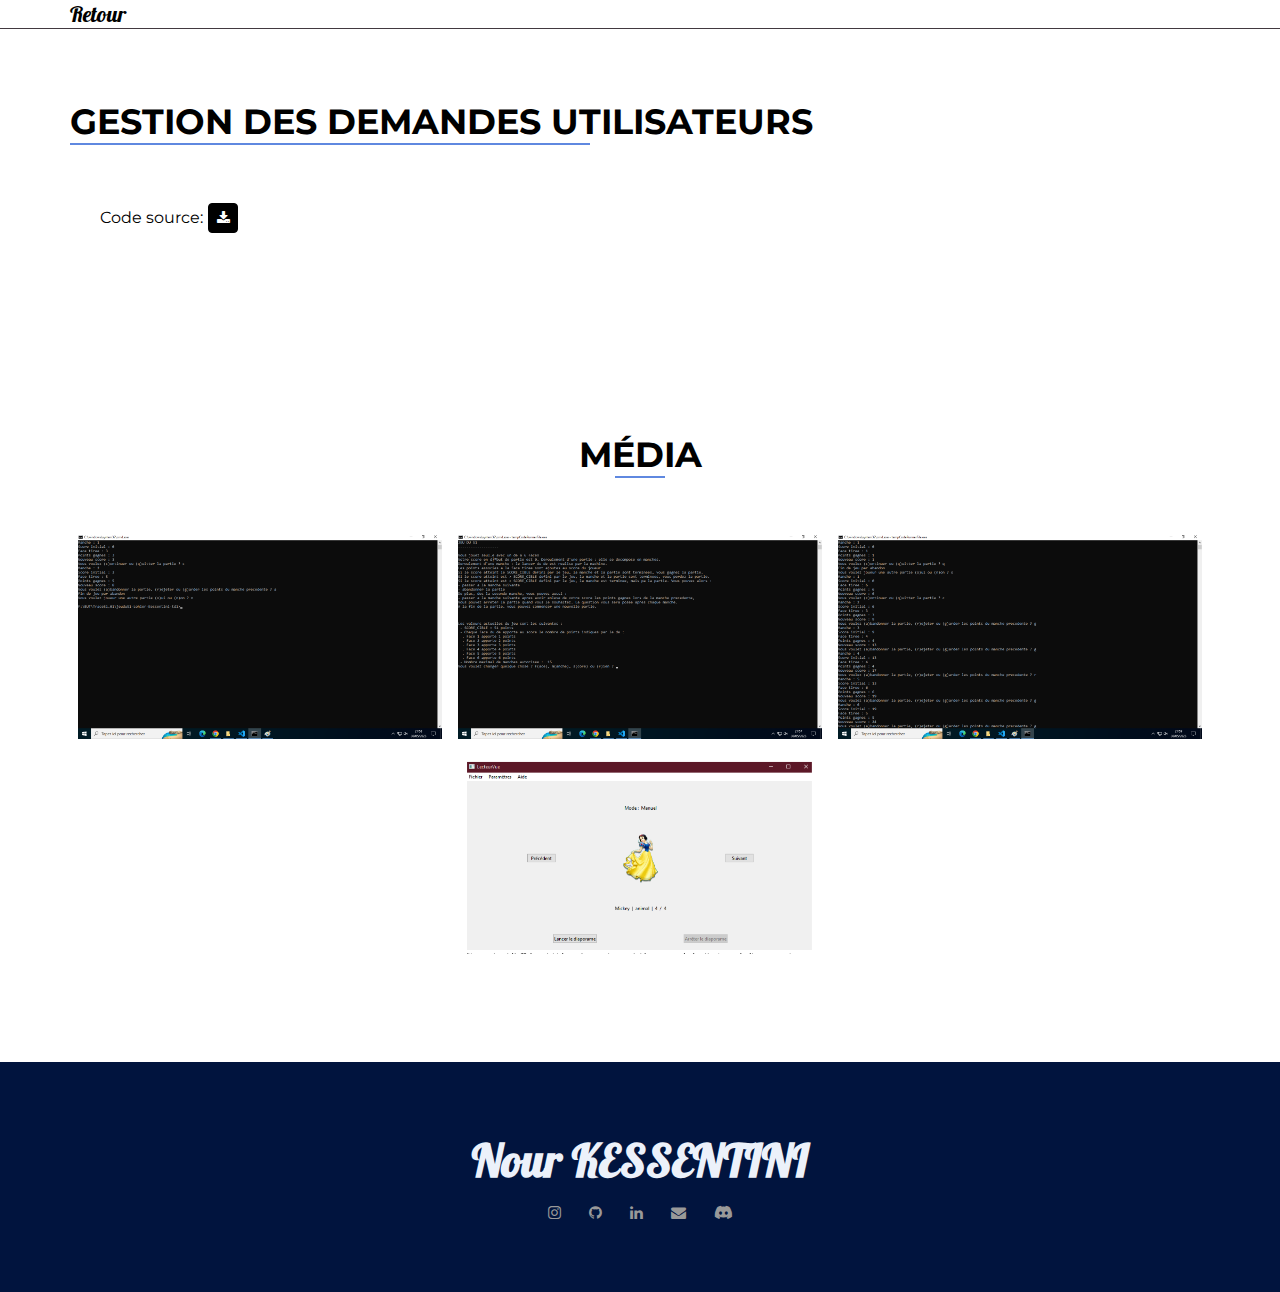
==== utilisateur.html @ 01fd4676 "asba" ====
<!DOCTYPE html>
<html lang="fr">

<head>
    <meta charset="UTF-8" />
    <meta name="viewport" content="width=device-width, initial-scale=1.0" />
    <meta name="keywords" content="HTML, CSS, JavaScript">
    <meta name="description"
        content="A clean, beautiful and responsive portfolio template for Developers! using only Html, CSS, and JavaScript">
    <title>Gestion des demandes utilisateurs</title>
    <link href="./css/header.css" rel="stylesheet" />
    <link href="./css/main.css" rel="stylesheet" />
    <link href="./css/home.css" rel="stylesheet" />
    <link href="./css/about.css" rel="stylesheet" />
    <link href="./css/service.css" rel="stylesheet" />
    <link href="./css/portfolio.css" rel="stylesheet" />
    <link href="./css/testimonials.css" rel="stylesheet" />
    <link href="./css/testimonials.css" rel="stylesheet" />
    <link href="./css/blog.css" rel="stylesheet" />
    <link href="./css/contact.css" rel="stylesheet" />
    <link href="./css/footer.css" rel="stylesheet" />
</head>

<body>
    <header>
        <div class="container">
            <div class="row">
                <div class="brand-b">
                    <a href="index.html" class="logo">Retour</a>
                </div>
            </div>
            <div class="hamburger">
            </div>
            <div class="navbar">
                <ul>
                </ul>
            </div>
        </div>
    </header>

    <section class="about" id="about">
        <div class="container">
            <div class="row">
                <div class="title">
                    <h1>Gestion des demandes utilisateurs</h1>
                </div>
                <div class="text"><div class="social">
                    Code source:
                    <a target="_blank" href="utilisateur.zip"><i class="fa fa-download"></i></a>
                </div></div>
            </div>
    </section>
    <section class="portfolio" id="Projets">
        <div class="container">
            <div class="row">
                <div class="title text-center">
                    <h1>Média</h1>
                </div>
            </div>
            <div class="row">
                <div class="gallery">
                    <div class="item">
                        <div class="inner">
                            <img src="./img/portfolio/utilisateur/abondonne1.png" alt="portfolio" />
                            <div class="overlay">
                                <span class="fa fa-plus"></span>
                            </div>
                        </div>
                    </div>
                    <div class="item">
                        <div class="inner">
                            <img src="./img/portfolio/utilisateur/image1.png" alt="portfolio" />
                            <div class="overlay">
                                <span class="fa fa-plus"></span>
                            </div>
                        </div>
                    </div>
                    <div class="item">
                        <div class="inner">
                            <img src="./img/portfolio/utilisateur/jouer1.png" alt="portfolio" />
                            <div class="overlay">
                                <span class="fa fa-plus"></span>
                            </div>
                        </div>
                    </div>
                    <div class="item">
                        <div class="inner">
                            <img src="./img/portfolio/utilisateur/s2.02.PNG" alt="portfolio" />
                            <div class="overlay">
                                <span class="fa fa-plus"></span>
                            </div>
                        </div>
                    </div>
                </div>
            </div>
        </div>
    </section>
    <footer>
        <div class="container">
           <div class="row">
              <div class="footer-logo">Nour KESSENTINI</div>
              <div class="social-link">
                 <a target="_blank" href="https://www.instagram.com/nour_ksentini/"><i class="fa fa-instagram"></i></a>
                 <a target="_blank" href="https://github.com/nourkessentini"><i class="fa fa-github"></i></a>
                 <a target="_blank" href="https://www.linkedin.com/in/nour-kessentini-a03a59263/"><i
                       class="fa fa-linkedin"></i></a>
                 <a target="_blank" href="mailto:nourkesentini123@gmail.com"><i class="fa fa-envelope"></i></a>
                 <a target="_blank" href="https://discordapp.com/users/1016332114137989231
                 /"><i class="fab fa-discord"></i></a>
              </div>
           </div>
        </div>
     </footer>
    <div class="lightbox hide">
        <span class="close-lightbox fa fa-close"></span>
        <img src="" alt="portfolio" />
    </div>
    <script src="./js/app.js"></script>
</body>

</html>
---- css/header.css ----
header {
  position: absolute;
  padding: 0px 15px;
  left: 0px;
  right: 0px;
  border-bottom: 1px solid #423940;
  z-index: 11;
}

.fixed {
  background-color: rgb(236, 241, 250);
  position: fixed;
  border-color: #eee;
  animation: fixHeader 1s ease;
  z-index: 11;
}

@keyframes fixHeader {
  0% {
    transform: translateY(-100%);
  }

  100% {
    transform: translateY(0%);
  }
}

.container {
  max-width: 1140px;
  margin: auto;
}

header .row {
  justify-content: space-between;
  align-items: center;
}

.brand-name a {
  font-size: 22px;
  font-weight: 500;
  color: rgb(236, 241, 250);
  position: relative;
  font-family: 'Lobster', cursive;
}
.brand-b a{
  font-size: 22px;
  font-weight: 500;
  color: black;
  position: relative;
  font-family: 'Lobster', cursive;
}


.fixed .brand-name a {
  color: #000;
}

.hamburger .fa {
  font-size: 20px;
  background-color: rgb(236, 241, 250);
  color: #01143e;
  display: none;
  height: 30px;
  width: 35px;
  border-radius: 2px;
  line-height: 30px;
  text-align: center;
  cursor: pointer;
  border: 1px solid #eee;
}

.navbar ul {
  list-style: none;
  margin: 0;
  padding: 0;
}

.navbar ul li {
  display: inline;
  margin-left: 35px;
}

.navbar ul li a {
  font-size: 15px;
  line-height: 72px;
  color: rgb(236, 241, 250);
  font-weight: 600;
  /* display: block; */
  position: relative;
}

.fixed .navbar ul li a {
  color: #000;
}

.navbar ul li a::before {
  content: "";
  height: 2px;
  background-color: rgb(236, 241, 250);
  width: 0%;
  position: absolute;
  right: 0px;
  bottom: -27px;
  cursor: pointer;
  transition: all 0.5s ease;
}

.fixed .navbar ul li a::before {
  background-color: #5f88e0;
}

.navbar ul li a:hover::before {
  width: 100%;
  left: 0px;
}

.navbar ul li a.active::before {
  width: 100%;
  left: 0;
}
---- css/main.css ----
@import url("https://fonts.googleapis.com/css2?family=Montserrat:wght@300;400;500;600;700&display=swap");
@import url('https://fonts.googleapis.com/css2?family=Lobster&display=swap');

@import url("https://cdnjs.cloudflare.com/ajax/libs/font-awesome/5.13.0/css/all.min.css");
@import url("https://stackpath.bootstrapcdn.com/font-awesome/4.7.0/css/font-awesome.min.css");

html {
  scroll-behavior: smooth;
}

body {
  margin: 0;
  font-family: "Montserrat", sans-serif;
  background-color: rgb(236, 241, 250);
}

* {
  box-sizing: border-box;
  margin: 0;
}

a {
  text-decoration: none;
  font-size: 15px;
}

.row {
  display: flex;
  flex-wrap: wrap;
}

.title {
  flex: 0 0 100%;
  max-width: 100%;
  margin-bottom: 40px;
}

.title h1 {
  color: #000;
  display: inline-block;
  font-size: 35px;
  font-weight: 700;
  text-transform: uppercase;
  margin: 0px 0px 10px;
  position: relative;
}

.title h1::before {
  content: "";
  left: 0;
  right: 30%;
  position: absolute;
  height: 2px;
  background-color: #5f88e0;
  bottom: -2px;
}

.title p {
  font-size: 12px;
  color: #838383;
  font-weight: 400;
  letter-spacing: 2px;
}

.text-center {
  text-align: center !important;
}

.text-right {
  text-align: right !important;
}

.text-left {
  text-align: left !important;
}

.align-items-center {
  align-items: center;
}

.space-between {
  justify-content: space-between;
}

.button {
  flex: 0 0 33.33%;
  max-width: 33.33%;
  text-align: right;
}

.button a {
  font-size: 14px;
  color: rgb(236, 241, 250);
  background-color: transparent;
  border: 1.5px solid rgb(236, 241, 250);
  border-radius: 4px;
  padding: 12px 25px;
  display: inline-block;
  text-transform: uppercase;
  font-weight: 600;
  cursor: pointer;
  transition: all 0.5s ease;
}

.button a:hover {
  background-color: #fff;
  color: #000;
}

@media(max-width: 991px) {
  .block h1 {
    font-size: 50px;
  }
}

@media(max-width: 767px) {
  .home .home-content .block h1 {
    font-size: 40px;
  }

  .home .home-content .block h3 {
    font-size: 25px;
  }

  header {
    padding: 15px;
    position: fixed;
    background-color: rgb(236, 241, 250);
    border-bottom: 1px solid #eee;
  }

  .brand-name .logo {
    color: #01143e;
  }

  .hamburger .fa {

    display: inline-block;
  }

  .navbar {
    position: absolute;
    background-color: rgb(236, 241, 250);
    width: 100%;
    left: 0px;
    top: 60px;
    padding: 15px;
    border-top: 1px solid #eee;
    border-bottom: 1px solid #eee;
    display: none;
  }

  .navbar .show {
    display: block;
  }

  .navbar ul li {
    display: block;
    margin-left: 0;

  }

  .navbar ul li a {
    line-height: 42px;
    color: #01143e;
  }

  .navbar ul li a::before {
    bottom: -3px;
    background-color: #01143e;
  }

  .about .img {
    flex: 0 0 100%;
    max-width: 100%;
  }

  .about .text {
    flex: 0 0 100%;
    max-width: 100%;
    padding-left: 0px;
    padding-top: 30px;
  }

  .service-content .box {
    padding: 30px;
    flex: 0 0 100%;
    max-width: 100%;
  }

  .gallery .item {
    flex: 0 0 50%;
    max-width: 50%;
    position: relative;
    padding: 8px;
  }

  .message .container .row .message-text {
    flex: 0 0 100%;
    max-width: 100%;
  }

  .message .button {
    flex: 0 0 100%;
    max-width: 100%;
    text-align: left;

  }

  .blog-content {
    padding: 40px 20px;
  }

  .blog-content .blog-box {
    flex: 0 0 100%;
    max-width: 100%;
    margin-bottom: 40px;
  }

  .contact-form {
    padding: 20px;
  }

  .contact-form .col-6 {
    flex: 0 0 100%;
    max-width: 100%;
  }
}

@media(max-width: 500px) {
  .home .home-content .block {
    padding-left: 20px;
  }

  .home .home-content .block h1 {
    font-size: 30px;
  }

  .home .home-content .block h3 {
    font-size: 15px;
  }

  .about .about-content .social a {
    margin: 0px 3px;
  }

  .gallery .item {
    flex: 0 0 100%;
    max-width: 100%;
  }

  .testimonials-box .testimonials-img {
    flex-wrap: wrap;
    text-align: center;
  }

  .testimonials-img .test-img {
    flex: 0 0 100%;
    max-width: 100%;

  }
}
---- css/home.css ----
.home {
  min-height: 100vh;
  background-image: url("../img/hero.png");
  background-size: cover;
  background-position: center;
  padding: 15px;
}

.full-screen {
  min-height: 100vh;
}
.home-content {
  display: flex;
  flex-wrap: wrap;
  align-items: center;
  flex: 0 0 100%;
  max-width: 100%;
}

.block {
  flex: 0 0 75%;
  max-width: 75%;
  color: rgb(236, 241, 250);
  padding-left: 35px;
  border-left: 3px solid rgb(236, 241, 250);
  margin-top: 50px;
}
.block h1 {
  font-size: 70px;
  font-weight: 600;
  margin: 0;
  padding: 0;
}
.block h3 {
  font-size: 25px;
  font-weight: 500;
  margin: 0;
  padding: 0;
}
.block h6 {
  font-size: 18px;
  font-weight: 500;
  margin: 0;
  padding: 0;
}
.cv-btn {
  padding-top: 20px;
}
.cv-btn a {
  font-size: 14px;
  color: rgb(236, 241, 250);
  background-color: transparent;
  border: 1px solid rgb(236, 241, 250);
  border-radius: 4px;
  padding: 12px 25px;
  display: inline-block;
  text-transform: uppercase;
  font-weight: 600;
  cursor: pointer;
  transition: all 0.5s ease;
}
.cv-btn a:hover {
  background-color: #fff;
  color: #000;
}
---- css/about.css ----
.about {
  padding: 100px 15px;
  background-color: #fff;
}

.img {
  flex: 0 0 50%;
  max-width: 50%;
}

.img img {
  width: 100%;
  border-radius: 4px;
  display: block;
}

.text {
  flex: 0 0 50%;
  max-width: 50%;
  padding-left: 30px;
}

.text h4 {
  font-size: 25px;
  font-weight: 600;
  margin: 0 0 10px;
  color: #000;
}

.text h6 {
  font-size: 18px;
  font-weight: 500;
  margin: 0 0 25px;
  color: #000;
}

.text h6 span {
  color: #5f88e0;
  position: relative;
}

.text h6 span::before {
  content: "";
  left: 0;
  right: 90%;
  position: absolute;
  height: 2px;
  bottom: 0px;
  transition: all 0.5s ease;
}

.text h6 span:hover::before {
  content: "";
  left: 0;
  right: 0;
  position: absolute;
  height: 2px;
  background-color: #5f88e0;
  bottom: 0px;
}

.text p {
  font-size: 15px;
  font-weight: 400;
  line-height: 24px;
  color: darkslategrey;
}
ul li{
  font-size: 15px;
  font-weight: 400;
  line-height: 24px;
  color: darkslategrey;
}
.skills {
  padding: 20px 0px;
}

.skills h6 {
  font-size: 18px;
  font-weight: 400;
  margin: 0 0 25px;
  color: #000;
}

.skills-list {
  width: 300px;
  display: flex;
  justify-content: space-between;
}

.fa-ul li {
  font-size: 14px;
  font-weight: 400;
  color: #838383
}

.fa-ul .fa-li {
  font-size: 14px;
  font-weight: 400;
  color: #838383
}

.social {
  padding-top: 10px;
}

.social a {
  height: 30px;
  width: 30px;
  background-color: #000;
  display: inline-block;
  border: 1px solid #000;
  border-radius: 4px;
  line-height: 28px;
  text-align: center;
  margin: 0px 1px;
  transition: all 0.5s ease;
  -webkit-transition: all 0.5s ease;
}

.social a:hover {
  background-color: transparent;
  color: #000;
}

.social a .fa {
  color: #fff;
  font-size: 14px;
}

.social a .fa:hover {
  color: #000;
}
---- css/service.css ----
.services {
  background-color: rgb(236, 241, 250);
  padding: 100px 15px 70px;
}

.services .container .row .title h1::before {
  left: 30%;
}

.service-content {
  flex: 0 0 100%;
  max-width: 100%;
  display: flex;
  flex-wrap: wrap;
  justify-content: space-between;
}

.box {
  background-color: #fff;
  flex: 0 0 calc(50% - 20px);
  max-width: calc(50% - 20px);
  margin-bottom: 30px;
  border: 1px solid #eee;
  border-radius: 5px;
  padding: 30px;
  text-align: center;
  position: relative;
}

.box::before {
  content: "";
  height: 2px;
  background-color: #5f88e0;
  position: absolute;
  bottom: 0px;
  width: 50px;
  left: 0;
  right: 0;
  margin: auto;
  transition: all 0.5s ease;
}

.box:hover::before {
  width: 100%;
}

.box .icon {
  height: 60px;
  width: 60px;
  background-color: #5f88e0;
  margin: 15px auto 20px;
  border-radius: 50%;
}

.box .icon .fa {
  font-size: 25px;
  color: #fff;
  line-height: 60px;
}

.box .icon .fas {
  font-size: 25px;
  color: #fff;
  line-height: 60px;
}

.box h5 {
  font-size: 16px;
  font-weight: 600;
  color: #000;
  margin: 0;
}

.box p {
  font-size: 15px;
  font-weight: 400;
  line-height: 24px;
  color: #838383;
  margin: 5px 0 10px;
}
---- css/portfolio.css ----
.portfolio {
    background-color: #fff;
    padding: 100px 15px;
}

.portfolio .container .row .title h1::before {
    left: 30%;
}

.filter-btn {
    flex: 0 0 100%;
    max-width: 100%;
}

.filter-btn ul {
    list-style: none;
    text-align: center;
    padding: 0;
}

.filter-btn ul li {
    color: #000;
    font-weight: 500;
    font-size: 15px;
    display: inline-block;
    margin: 0px 8px;
    text-transform: uppercase;
    cursor: pointer;
    padding-bottom: 0;
}

.filter-btn ul li.active {
    color: #5f88e0;
    border-bottom: 2px solid #5f88e0;
}

.filter-btn {
    margin-bottom: 25px;
}

.gallery {
    flex: 0 0 100%;
    max-width: 100%;
    display: flex;
    flex-wrap: wrap;
}

.item {
    flex: 0 0 33.33%;
    max-width: 33.33%;
    position: relative;
    padding: 8px;
    margin: 0 auto;
}

.item a {
    font-size: 14px;
    color: white;
    text-transform: uppercase;
    font-weight: 600;
    display: inline-block;
    border-bottom: 2px solid #5f88e0;
    -webkit-transition: all 0.5s ease;
    transition: all 0.5s ease;
}

.inner {
    position: relative;
}

.item img {
    width: 100%;
    display: block;
}

.item .overlay {
    position: absolute;
    left: 0;
    top: 0;
    bottom: 0;
    right: 0;
    background-color: rgba(0, 0, 0, 0.6);
    z-index: 10;
    display: flex;
    flex-wrap: nowrap;
    flex-direction: column;
    align-items: center;
    justify-content: center;
    opacity: 0;
    transition: all 0.5s ease;
}

.item:hover .overlay {
    opacity: 1;
}

.overlay .fa {
    height: 50px;
    width: 50px;
    background-color: #5f88e0;
    color: #fff;
    display: inline-block;
    text-align: center;
    line-height: 50px;
    border-radius: 50%;
    cursor: pointer;
}

.item:hover .overlay .fa {
    animation: galleryIcon 0.8s ease;
    -webkit-animation: galleryIcon 0.8s ease;
}

@keyframes galleryIcon {
    0% {
        transform: translate(-20px);
        opacity: 0;
    }

    100% {
        transform: translate(0);
        opacity: 1;
    }
}

.overlay h4 {
    margin-top: 15px;
    font-size: 25px;
    font-weight: 600;
    color: #fff;
}

.item:hover .overlay h4 {
    animation: galleryText 0.8s ease;
    -webkit-animation: galleryText 0.8s ease;
}

@keyframes galleryText {
    0% {
        transform: translate(20px);
        opacity: 0;
    }

    100% {
        transform: translate(0);
        opacity: 1;
    }
}

.lightbox {
    position: fixed;
    left: 0;
    right: 0;
    top: 0;
    bottom: 0;
    z-index: 100;
    background-color: rgba(0, 0, 0, 0.6);
    justify-content: center;
    align-items: center;
}

.show {
    display: flex;
}

.hide {
    display: none;
}

.close-lightbox {
    height: 35px;
    width: 35px;
    background-color: #5f88e0;
    color: #fff;
    text-align: center;
    line-height: 35px;
    position: absolute;
    right: 10px;
    top: 10px;
    cursor: pointer;
    border-radius: 50%;
    z-index: 101;
}

.lightbox img {
    max-width: 90%;
    max-height: 80%;
    display: block;

}

.message {
    background-color: #01143e;
    padding: 40px 15px;
}

.message .message-text {
    flex: 0 0 66.66%;
    max-width: 66.66%;
}

.message .message-text h2 {
    font-size: 20px;
    color: #fff;
    font-weight: 400;
    margin: 0;
    padding: 0;
    line-height: 35px;
}
---- css/testimonials.css ----
.testimonials {
    padding: 100px 0px;
}

.testimonials .title h1::before {
    left: 30%;
}

.testimonials-content {
    position: relative;
    overflow: hidden;
    flex: 0 0 100%;
    max-width: 100%;
}

.testimonials-box {
    float: left;
    transition: margin 1s ease;
}

.testimonials-img {
    background-color: #fff;
    margin-bottom: 15px;
    border: 1px solid rgb(226, 221, 221);
    padding: 40px 20px;
    border-radius: 4px;
    display: flex;
    flex-wrap: nowrap;
    float: left;
    width: 100%;
}

.test-img {
    flex: 0 0 118px;
    max-width: 118px;
}

.test-img img {
    height: 100px;
    width: 100px;
    border-radius: 50%;
}

.testimonials-text p {
    font-size: 15px;
    font-weight: 400;
    line-height: 24px;
    color: #838383;
    margin: 0;
}

.testimonials-text h6 {
    font-size: 16px;
    font-weight: 600;
    color: #000;
    margin: 10px 0 5px;
}

.slider {
    float: left;
    width: 100%;
    text-align: center;
}

.slider div {
    height: 15px;
    width: 15px;
    background-color: #fff;
    border: 1px solid #5f88e0;
    border-radius: 50%;
    display: inline-block;
    margin: 10px 6px;
    cursor: pointer;
}

.slider div.active {
    background-color: #5f88e0;

}
---- css/testimonials.css ----
.testimonials {
    padding: 100px 0px;
}

.testimonials .title h1::before {
    left: 30%;
}

.testimonials-content {
    position: relative;
    overflow: hidden;
    flex: 0 0 100%;
    max-width: 100%;
}

.testimonials-box {
    float: left;
    transition: margin 1s ease;
}

.testimonials-img {
    background-color: #fff;
    margin-bottom: 15px;
    border: 1px solid rgb(226, 221, 221);
    padding: 40px 20px;
    border-radius: 4px;
    display: flex;
    flex-wrap: nowrap;
    float: left;
    width: 100%;
}

.test-img {
    flex: 0 0 118px;
    max-width: 118px;
}

.test-img img {
    height: 100px;
    width: 100px;
    border-radius: 50%;
}

.testimonials-text p {
    font-size: 15px;
    font-weight: 400;
    line-height: 24px;
    color: #838383;
    margin: 0;
}

.testimonials-text h6 {
    font-size: 16px;
    font-weight: 600;
    color: #000;
    margin: 10px 0 5px;
}

.slider {
    float: left;
    width: 100%;
    text-align: center;
}

.slider div {
    height: 15px;
    width: 15px;
    background-color: #fff;
    border: 1px solid #5f88e0;
    border-radius: 50%;
    display: inline-block;
    margin: 10px 6px;
    cursor: pointer;
}

.slider div.active {
    background-color: #5f88e0;

}
---- css/blog.css ----
.blog {
    background-color: #fff;
    padding: 100px 0px;
}

.blog .container .row .title h1::before {
    left: 30%;
}

.blog-content {
    display: flex;
    flex-wrap: wrap;
    flex: 0 0 100%;
    max-width: 100%;
    justify-content: space-between;
}

.blog-box {
    flex: 0 0 calc(50% - 20px);
    max-width: calc(50% - 20px);
    border: 1px solid #ddd;
    background-color: rgb(236, 241, 250);
    border-radius: 5px;
    box-shadow: 0 4px 8px 0 rgba(0, 0, 0, 0.2);
}

.blog-img {
    overflow: hidden;
}

.blog-img img {
    max-width: 100%;
    display: block;
    transition: all 0.5s ease;
}

.blog-box:hover .blog-img img {
    transform: scale(1.1);
}

.blog-info {
    padding: 10px 0;
}

.blog-text {
    padding: 10px 20px 20px 20px;
}

.blog-info span {
    font-size: 12px;
    color: #838383;
    display: inline-block;

}

.blog-info span:nth-child(2) {
    border-left: 1px solid #ddd;
    padding-left: 8px;
    margin-left: 10px;
}

.blog-box h3 {
    font-size: 22px;
    font-weight: 600;
    color: #000;
    margin: 0;
    padding: 0 0 10px;
}

.blog-box p {
    font-size: 15px;
    font-weight: 400;
    line-height: 24px;
    color: #000;
    color: #838383;
    margin: 0 0 10px;
}

.blog-box a {
    font-size: 14px;
    color: #5f88e0;
    text-transform: uppercase;
    font-weight: 600;
    display: inline-block;
    border-bottom: 2px solid #5f88e0;
    -webkit-transition: all 0.5s ease;
    transition: all 0.5s ease;
}

.blog-box a:hover {
    color: #000;
    border-color: #000;
}
---- css/contact.css ----
.contact {
    padding: 100px 15px;
}

.contact .row .title h1::before {
    left: 30%;
}

.contact-form {
    background-color: #fff;
    flex: 0 0 100%;
    max-width: 100%;
    padding: 40px;
    border: 1.5px solid #eee;
    border-radius: 5px;
}

.contact-text {
    flex: 0 0 100%;
    max-width: 100%;
    padding-bottom: 20px;
}

.contact-text h2 {
    font-size: 26px;
    font-weight: 600;
    margin: 0;
    padding: 0;
}

.contact-text p {
    font-size: 15px;
    font-weight: 400;
    line-height: 24px;
    color: #838383;
    margin: 0;
}

.contact-form .row {
    flex-wrap: wrap;
}

.col-6 {
    flex: 0 0 calc(50% - 15px);
    max-width: calc(50% - 15px);
}

.col-6 input {
    border-radius: 5px;
}

.col-12 {
    flex: 0 0 100%;
    max-width: 100%;
}

.form-control {
    height: 45px;
    width: 100%;
    margin-bottom: 15px;
    border: 1px solid #ced4da;
    padding: 6px 12px;
    font-size: 14px;
    font-weight: 400;
    font-family: "Montserrat", sans-serif;

}

.contact-form textarea.form-control {
    height: 120px;
    border-radius: 5px;
}

.form-control::placeholder {
    color: #838383
}

.contact-form .button {
    flex: 0 0 100%;
    max-width: 100%;
}

.contact-form .btn a {
    background-color: #5f88e0;
    float: right;
}

.contact-form .btn a:hover {
    color: #fff;
    background-color: #01143e;
}
---- css/footer.css ----
footer {
    padding: 70px 15px;
    background-color: #01143e;
}

.footer-logo {
    flex: 0 0 100%;
    max-width: 100%;
    text-align: center;
    font-size: 45px;
    font-family: 'Lobster', cursive;
    color: rgb(236, 241, 250);
    font-weight: 900;
}

.social-link {
    flex: 0 0 100%;
    max-width: 100%;
    text-align: center;
    padding-top: 15px;
}

.social-link a {
    color: #999999;
    display: inline-block;
    margin: 0px 12px;
    transition: all 0.5s ease;
}

.social-link a:hover {
    color: rgb(236, 241, 250)
}

.copyright {
    background-color: #01143e;
    border-top: 1px solid #423940;
    padding: 15px;
}

.copyright p {
    margin: 0;
    text-align: center;
    font-size: 14px;
    font-weight: 400;
    color: rgb(236, 241, 250);
}
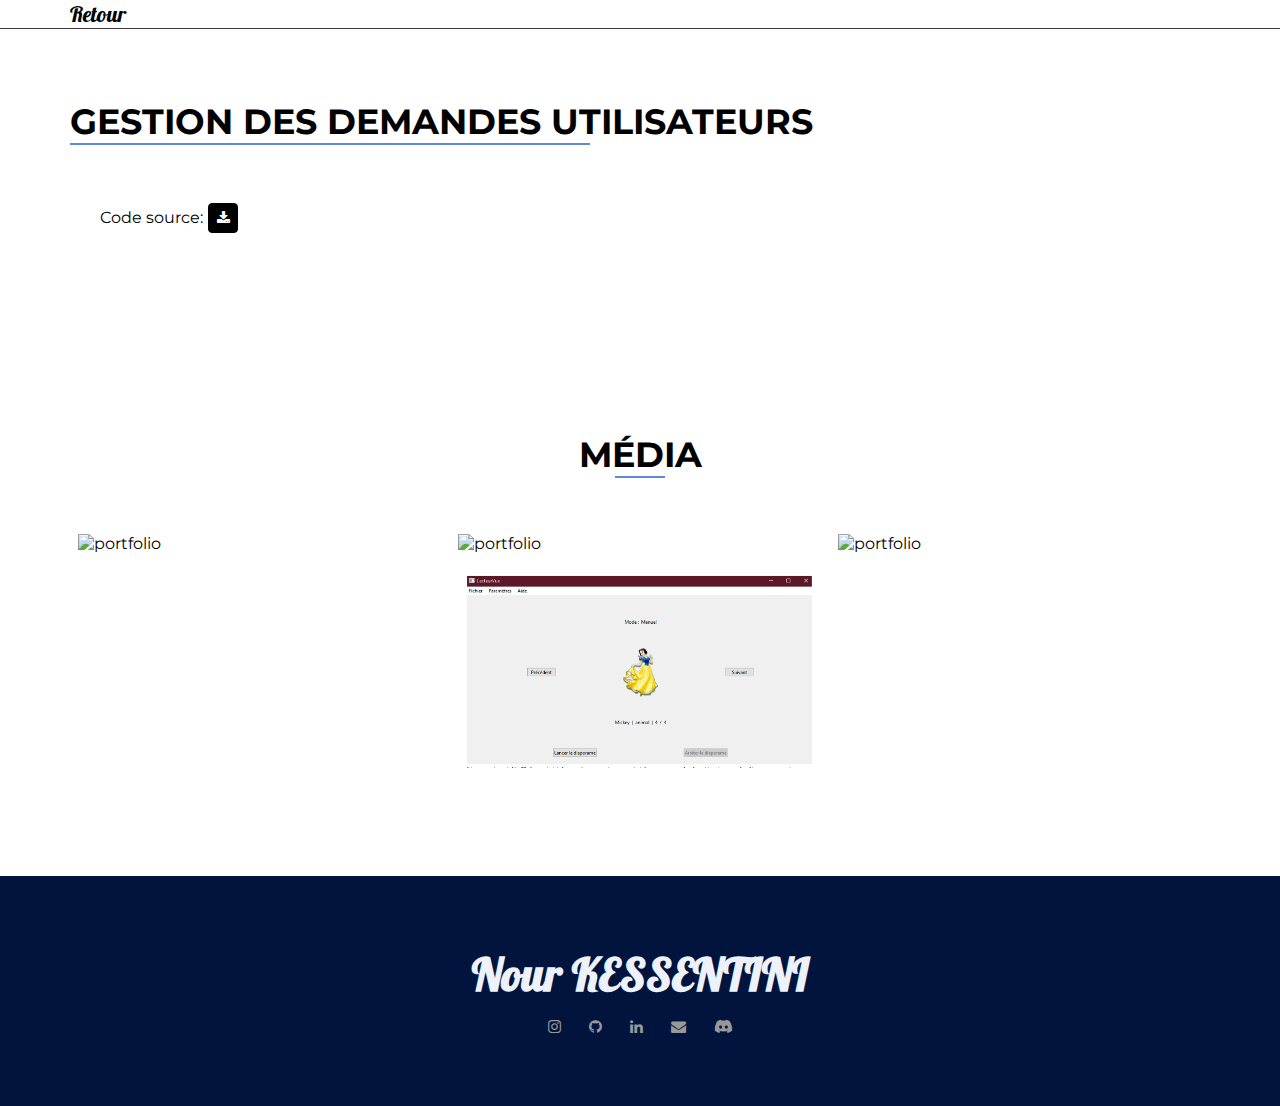
==== commit ba7ab7e3: "changes" ====
--- a/utilisateur.html
+++ b/utilisateur.html
@@ -61,7 +61,7 @@
                 <div class="gallery">
                     <div class="item">
                         <div class="inner">
-                            <img src="./img/portfolio/utilisateur/abondonne1.png" alt="portfolio" />
+                            <img src="./img/portfolio/utilisateur/abondonne2.png" alt="portfolio" />
                             <div class="overlay">
                                 <span class="fa fa-plus"></span>
                             </div>
@@ -69,7 +69,7 @@
                     </div>
                     <div class="item">
                         <div class="inner">
-                            <img src="./img/portfolio/utilisateur/image1.png" alt="portfolio" />
+                            <img src="./img/portfolio/utilisateur/image2.png" alt="portfolio" />
                             <div class="overlay">
                                 <span class="fa fa-plus"></span>
                             </div>
@@ -77,7 +77,7 @@
                     </div>
                     <div class="item">
                         <div class="inner">
-                            <img src="./img/portfolio/utilisateur/jouer1.png" alt="portfolio" />
+                            <img src="./img/portfolio/utilisateur/jouer2.png" alt="portfolio" />
                             <div class="overlay">
                                 <span class="fa fa-plus"></span>
                             </div>
